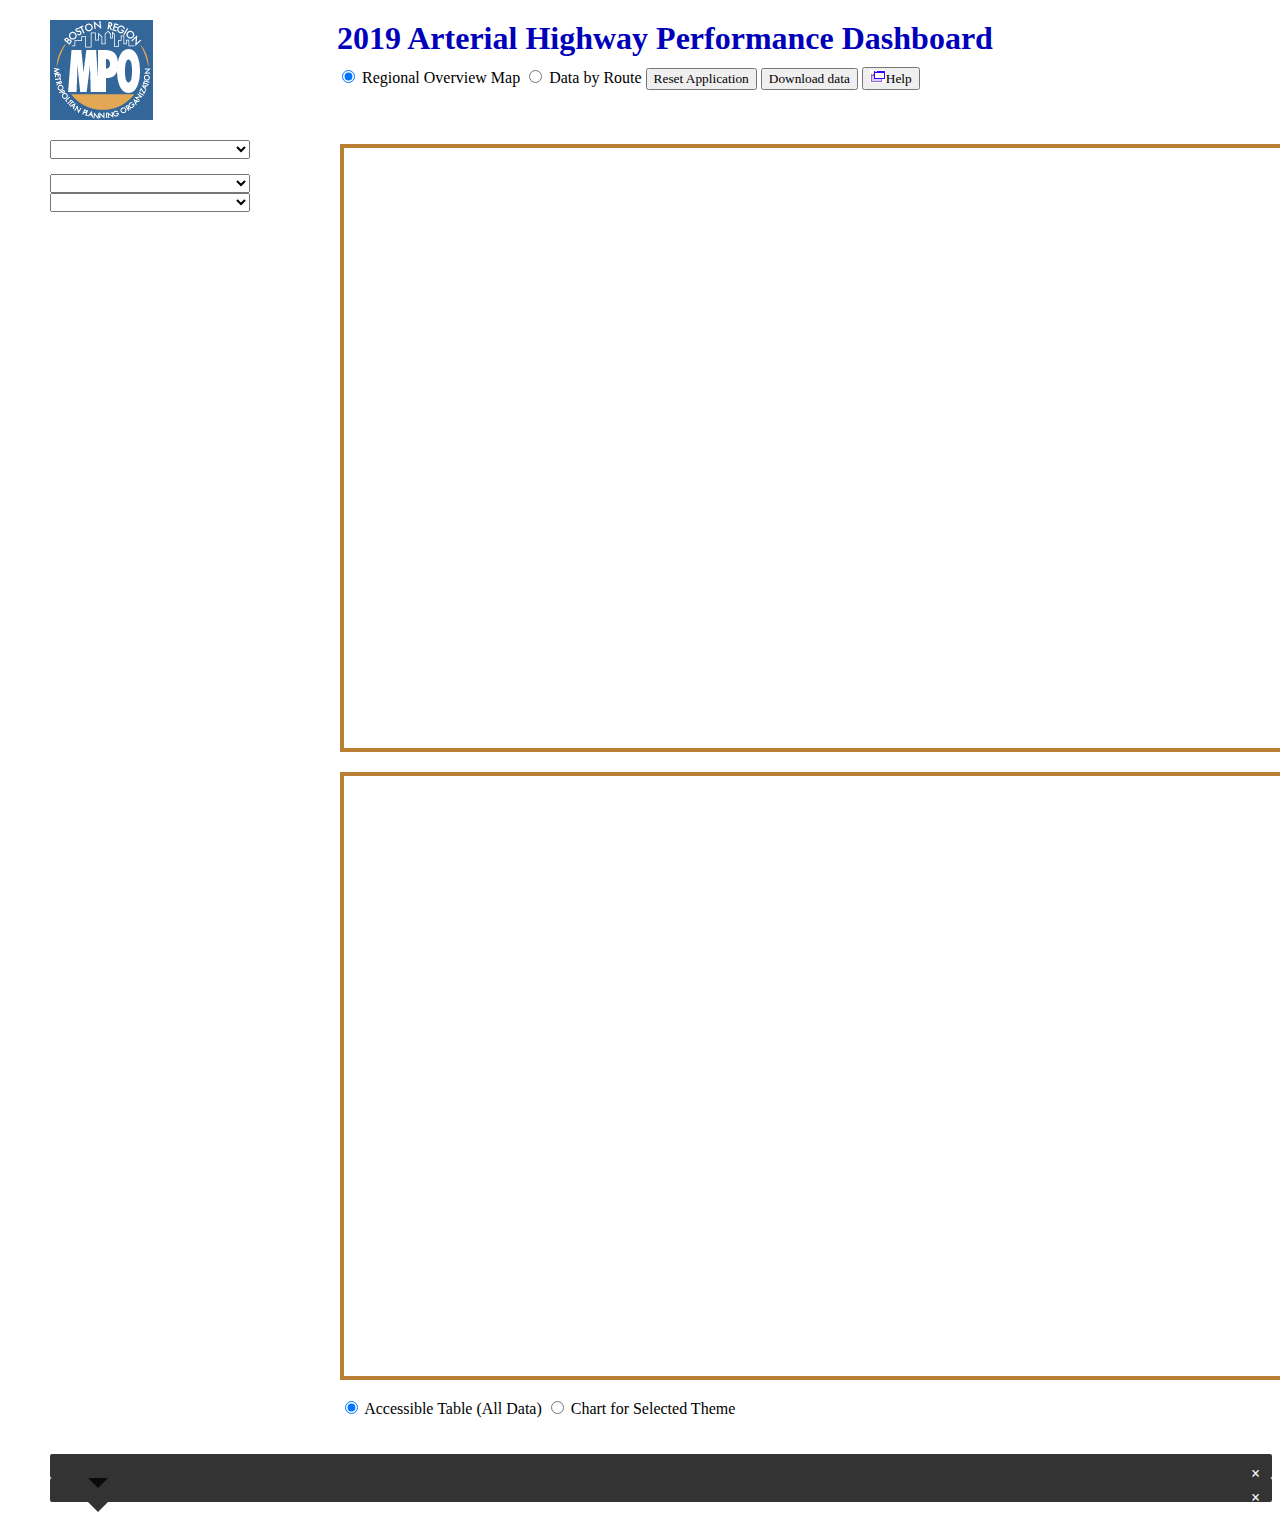
==== index.html @ 3fc9ad1c "Baseline version of index.html file for app." ====
<!doctype html>
<html lang="en">
<head>
	<meta charset="utf-8">
	<title>CMP 2019 Arterial Highway Performance Dashboard</title>
	
	<link rel="stylesheet" href="libs/jquery-ui-1.10.4.custom.min.css"/>
	<link rel="stylesheet" href="css/arterial_dashboard.css"/>
	
	<script src="libs/modernizr-2.8.2-custom.min.js"></script>
	<script src="libs/jquery-1.11.1.min.js"></script>
	<script src="libs/jquery-ui-1.10.4.custom.min.js"></script>
	<script src="libs/accessibleGrid.js"></script>  
	<script src="libs/d3-4.8.0.min.js"></script>
	<script src="libs/d3-tip-d3v4-index.js"></script>
	<!--
	<script src="CMP_Arterial_Routes.js"></script> 
	<script src="CMP_Arterial_Themes.js"></script>
	-->
	<script src="libs/openlayers-4.2.0-ol.js"></script>
	<link rel="stylesheet" href="https://openlayers.org/en/latest/css/ol.css" type="text/css">
	<script src="libs/proj4js-2.4.3-proj4-src.js"></script>
	<script src="js/cmp_arterial_dashboard.js"></script>  
    <script>
    (function(i,s,o,g,r,a,m){
        i["GoogleAnalyticsObject"]=r;i[r]=i[r]||function(){(i[r].q=i[r].q||[]).push(arguments)},i[r].l=1*new Date();
        a=s.createElement(o),m=s.getElementsByTagName(o)[0];
        a.async=1;
        a.src=g;
        m.parentNode.insertBefore(a,m)})(window,
                                         document,
                                         "script",
                                         "https://www.google-analytics.com/analytics.js",
                                         "ga");
        ga("create", "UA-39489988-1", {"cookieDomain":"auto"});
        ga("set", "anonymizeIp", true);
        ga("send", "pageview");
    </script>   
</head>
<body>
<p>
	<div id="block-blue">
	<img src="images/mpologo.png" alt="Boston Region MPO Logo" title="Boston Region MPO Logo">
	</div>
	<div id="block-right">
			<h1>2019 Arterial Highway Performance Dashboard</h1>
			<span id="radio_span_1">
				<input type="radio" name="select_main_view" id="display_overview" class="main_display_choice_class" value="regional" checked="true">
					<label for="display_overview">Regional Overview Map</label>
				<input type="radio" name="select_main_view" id="display_detail" class="main_display_choice_class" value="by_route">
					<label for="display_detail">Data by Route</label>
			</span>
			
			<input type="button" id="reset_button" class="button_class" value="Reset Application"></input>
			<span class="spanForButtonWithLink">
				<input type="button" id="download_button" class="button_class" value="Download data"/>
				<a id="downloadAnchorTag" href=""></a>			
			</span>	
			<button id="help_button"><img src="images/newwindow-example.gif" alt="help link opens new browser window" />Help</button>	
		</span>
	</div>
</p>
<span>&nbsp;</span>	
<p>
	<div id="sidebar_wrapper" class="sidebar_class">
		<div id="sidebar_overview" class="overview_class">
			<select id="selected_theme_overview" title="Select a theme for the overview map" class="combo_box_class"></select>	
			<div id="overview_legend" class="legend_class"></div>			
		</div>
		<div id="sidebar_detail" class="sidebar_class detail_class">
			<select id="selected_route" title="Select a route" class="combo_box_class"></select> 
			<br>
			<select id="selected_theme_detail" title="Select a theme for the detail map" class="combo_box_class"></select>
			<br>
			<div id="detail_legend" class="legend_class"></div>
		</div>
	</div>
	<div id="main_wrapper" class="section_class">
		<div id="overview_panel" class="overview_class" >
			<div id="overview_map"></div>	
		</div>
		<div id="detail_panel" class="detail_class">
			<div id="detail_map"></div>
			<br/>
			<span id="radio_span_2">
				<input type="radio" name="display_choice" id="display_table" class="detail_display_choice_class" value="table" checked="true">
					<label for="display_table">Accessible Table (All Data)</label>
				<input type="radio" name="display_choice" id="display_graphic" class="detail_display_choice_class" value="graphic">
					<label for="display_graphic">Chart for Selected Theme</label>
			</span>
			<div id="table_div" class="table_class"></div>
			<br />
			<div id="graphic_div" class="graphic_class"></div>	
			<br />
		</div>
	</div>
	<!--  DIVs for Overview Map Route Number Popup -->
	<div id="overview_popup" title="Popup dialog box">
		<span id="overview_popup_close_x">&times;</span>
		<div id="overview_popup_text"></div>
		<!--<input id="popup_ok" type="button" value="OK"></input>-->
	</div>
	<span id="overview_popup_test"></span>
	<!--  DIVs for Detail Map Route Number Popup -->
	<div id="detail_popup" title="Popup dialog box">
		<span id="detail_popup_close_x">&times;</span>
		<div id="detail_popup_text"></div>
		<!--<input id="popup_ok" type="button" value="OK"></input>-->
	</div>
	<span id="detail_popup_test"></span>
</p>	
	
	<script>
	$(document).ready(function() {
		initialize();	
	});	
	</script>  
</body>
</html>
---- css/arterial_dashboard.css ----
* {
	font-family:"Trebuchet MS","sans-serif";
}
body {
	margin-left: 50px;
}
h1 { 
	margin-top:20px;
	margin-bottom: 10px;
	color: #0000bb; /* #800080; */
}
.topbar_class {
	margin-left: 290px;
	margin-bottom: 10px;
}
.sidebar_class {
    float: left;
    width: 200px;
}
.section_class {
    margin-left: 290px;
}
.legend_class {
    margin-left: -12px;
	margin-top: 15px;	
}
/* The following overrides jQueryUI ui-widget class size of "1.2em" */
.ui-widget {
	font-size: 12px;
}
.combo_box_class {
	/*  width: 160px; */
	 width: 200px;	 
}
#overview_map{  
	margin-top: 20px;
	width: 1125px;
	height:600px;
	border: 4px solid #B87F32;             
}
#detail_map{  
	margin-top: 20px;
	width: 1125px; /* 750px; */   
	height: 600px; /* 400px; */
	border: 4px solid #B87F32;             
}
#block-blue{
	background-color: rgb(51,102,153);
	float: left;
	height: 100px;
	margin-right: 184px;
}
#block-right{
}
.graphic_caption {
	font:        100 16px "Trebuchet MS" sans-serif, Arial, sans-serif;
	font-weight:  bold;
	color:      #800080;
}

/*  Table styling */
#t1 {
	/* margin-left: 20px; */
	margin-top: 10px;
	border: 1px solid #B87f32;   /*blue;  */           
	background-color: #ffffff;
	padding: 8px;   
}
#t1  caption{
	font:        100 16px "Trebuchet MS" sans-serif, Arial, sans-serif;
	font-weight:  bold;
	color:      #800080;
	line-height: 140%;
	padding-bottom: 10px;
}
#t1  th {           
	background-color: #efefef;
	color:  #0000bb;
	padding: 3px;
	font-size: 90%;
	line-height: 120%;
}
#t1  td {
	border: 1px solid #efefef;
	padding: 3px; 
	font-size: 90%;
	background-color: #ffffff;
}
/* Stripe table rows. */
/*
#t1 tbody tr:nth-child(odd) {
	background-color: #efefef;
}
*/
.road_num_col  {
	width: 50px; /* test hack */
}
.begin_end_cols {
	width:	240px;
}
.community_cols {
	width:	240px;
}

/* D3 chart styling */
.axis {
  font: 10px sans-serif;
}
.axis path,
.axis line {
  fill: none;
  stroke: #000;
  stroke-width: 2px;
  shape-rendering: crispEdges;
}

/* D3 tooltip styling */
.d3-tip {
  line-height: 1;
  font-weight: bold;
  padding: 12px;
  background: rgba(0, 0, 0, 0.8);
  color: #fff;
  border-radius: 2px;
}
/* Creates a small triangle extender for the tooltip */
.d3-tip:after {
  box-sizing: border-box;
  display: inline;
  font-size: 10px;
  width: 100%;
  line-height: 1;
  color: rgba(0, 0, 0, 0.8);
  content: "\25BC";
  position: absolute;
  text-align: center; 
}
/* Style northward tooltips differently */
.d3-tip.n:after {
  margin: -1px 0 0 0;
  top: 100%;
  left: 0;
}

/* CSS for Route Number Popup Box */
#detail_popup, #overview_popup /* same as .d3-tip */{
  line-height: 1;
  font-weight: bold;
  padding: 12px;
  background: rgba(0, 0, 0, 0.8);
  color: #fff;
  border-radius: 2px;
  position: relative;
}
#detail_popup_close_x, #overview_popup_close_x {
	float: right;
	cursor: pointer;
}
#detail_popup_test, #overview_popup_test {
	position: absolute;
    visibility: hidden;
    height: auto;
    width: auto;
    white-space: nowrap;
}
/* popup pointer styling from: http://openlayers.org/en/latest/examples/popup.html?q=popup */
#detail_popup:after, #overview_popup:after {
	top: 100%;
	border: solid transparent;
	content: " ";
	height: 0;
	width: 0;
	position: absolute;
	pointer-events: none;
	border-top-color: rgba(0, 0, 0, 0.8);
	border-width: 10px;
	left: 48px;
	margin-left: -10px;
}

/* CSS for congestion scan JPG images */
.congestion_scan_class {
	width: 1125 px;
	height: 1455px;
}

/* Hide OpenLayers Attribution on map */
.ol-attribution {
	display: none;
}
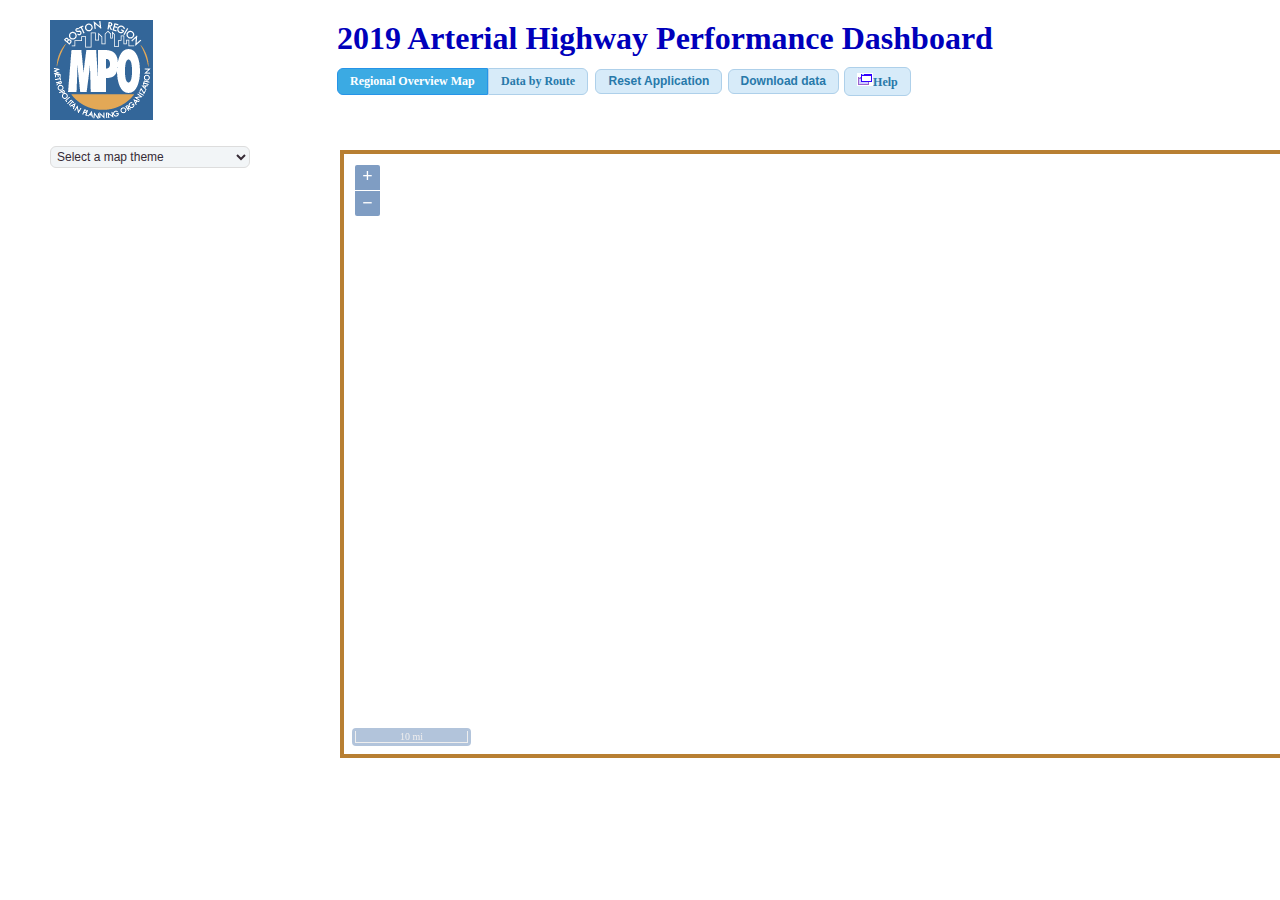
==== commit 2cf371b8: "Removed comment that's now vestigial." ====
--- a/index.html
+++ b/index.html
@@ -13,12 +13,12 @@
 	<script src="libs/accessibleGrid.js"></script>  
 	<script src="libs/d3-4.8.0.min.js"></script>
 	<script src="libs/d3-tip-d3v4-index.js"></script>
-	<!--
-	<script src="CMP_Arterial_Routes.js"></script> 
-	<script src="CMP_Arterial_Themes.js"></script>
-	-->
+	
+	<script src="js/CMP_Arterial_Routes.js"></script> 
+	<script src="js/CMP_Arterial_Themes.js"></script>
+
 	<script src="libs/openlayers-4.2.0-ol.js"></script>
-	<link rel="stylesheet" href="https://openlayers.org/en/latest/css/ol.css" type="text/css">
+	<link rel="stylesheet" href="css/openlayers-4.x-ol.css" type="text/css">
 	<script src="libs/proj4js-2.4.3-proj4-src.js"></script>
 	<script src="js/cmp_arterial_dashboard.js"></script>  
     <script>
--- a/css/openlayers-4.x-ol.css
+++ b/css/openlayers-4.x-ol.css
@@ -0,0 +1 @@
+.ol-box{box-sizing:border-box;border-radius:2px;border:2px solid #00f}.ol-mouse-position{top:8px;right:8px;position:absolute}.ol-scale-line{background:rgba(0,60,136,.3);border-radius:4px;bottom:8px;left:8px;padding:2px;position:absolute}.ol-scale-line-inner{border:1px solid #eee;border-top:none;color:#eee;font-size:10px;text-align:center;margin:1px;will-change:contents,width}.ol-overlay-container{will-change:left,right,top,bottom}.ol-unsupported{display:none}.ol-unselectable,.ol-viewport{-webkit-touch-callout:none;-webkit-user-select:none;-moz-user-select:none;-ms-user-select:none;user-select:none;-webkit-tap-highlight-color:transparent}.ol-selectable{-webkit-touch-callout:default;-webkit-user-select:auto;-moz-user-select:auto;-ms-user-select:auto;user-select:auto}.ol-grabbing{cursor:-webkit-grabbing;cursor:-moz-grabbing;cursor:grabbing}.ol-grab{cursor:move;cursor:-webkit-grab;cursor:-moz-grab;cursor:grab}.ol-control{position:absolute;background-color:rgba(255,255,255,.4);border-radius:4px;padding:2px}.ol-control:hover{background-color:rgba(255,255,255,.6)}.ol-zoom{top:.5em;left:.5em}.ol-rotate{top:.5em;right:.5em;transition:opacity .25s linear,visibility 0s linear}.ol-rotate.ol-hidden{opacity:0;visibility:hidden;transition:opacity .25s linear,visibility 0s linear .25s}.ol-zoom-extent{top:4.643em;left:.5em}.ol-full-screen{right:.5em;top:.5em}@media print{.ol-control{display:none}}.ol-control button{display:block;margin:1px;padding:0;color:#fff;font-size:1.14em;font-weight:700;text-decoration:none;text-align:center;height:1.375em;width:1.375em;line-height:.4em;background-color:rgba(0,60,136,.5);border:none;border-radius:2px}.ol-control button::-moz-focus-inner{border:none;padding:0}.ol-zoom-extent button{line-height:1.4em}.ol-compass{display:block;font-weight:400;font-size:1.2em;will-change:transform}.ol-touch .ol-control button{font-size:1.5em}.ol-touch .ol-zoom-extent{top:5.5em}.ol-control button:focus,.ol-control button:hover{text-decoration:none;background-color:rgba(0,60,136,.7)}.ol-zoom .ol-zoom-in{border-radius:2px 2px 0 0}.ol-zoom .ol-zoom-out{border-radius:0 0 2px 2px}.ol-attribution{text-align:right;bottom:.5em;right:.5em;max-width:calc(100% - 1.3em)}.ol-attribution ul{margin:0;padding:0 .5em;font-size:.7rem;line-height:1.375em;color:#000;text-shadow:0 0 2px #fff}.ol-attribution li{display:inline;list-style:none;line-height:inherit}.ol-attribution li:not(:last-child):after{content:" "}.ol-attribution img{max-height:2em;max-width:inherit;vertical-align:middle}.ol-attribution button,.ol-attribution ul{display:inline-block}.ol-attribution.ol-collapsed ul{display:none}.ol-attribution.ol-logo-only ul{display:block}.ol-attribution:not(.ol-collapsed){background:rgba(255,255,255,.8)}.ol-attribution.ol-uncollapsible{bottom:0;right:0;border-radius:4px 0 0;height:1.1em;line-height:1em}.ol-attribution.ol-logo-only{background:0 0;bottom:.4em;height:1.1em;line-height:1em}.ol-attribution.ol-uncollapsible img{margin-top:-.2em;max-height:1.6em}.ol-attribution.ol-logo-only button,.ol-attribution.ol-uncollapsible button{display:none}.ol-zoomslider{top:4.5em;left:.5em;height:200px}.ol-zoomslider button{position:relative;height:10px}.ol-touch .ol-zoomslider{top:5.5em}.ol-overviewmap{left:.5em;bottom:.5em}.ol-overviewmap.ol-uncollapsible{bottom:0;left:0;border-radius:0 4px 0 0}.ol-overviewmap .ol-overviewmap-map,.ol-overviewmap button{display:inline-block}.ol-overviewmap .ol-overviewmap-map{border:1px solid #7b98bc;height:150px;margin:2px;width:150px}.ol-overviewmap:not(.ol-collapsed) button{bottom:1px;left:2px;position:absolute}.ol-overviewmap.ol-collapsed .ol-overviewmap-map,.ol-overviewmap.ol-uncollapsible button{display:none}.ol-overviewmap:not(.ol-collapsed){background:rgba(255,255,255,.8)}.ol-overviewmap-box{border:2px dotted rgba(0,60,136,.7)}.ol-overviewmap .ol-overviewmap-box:hover{cursor:move}